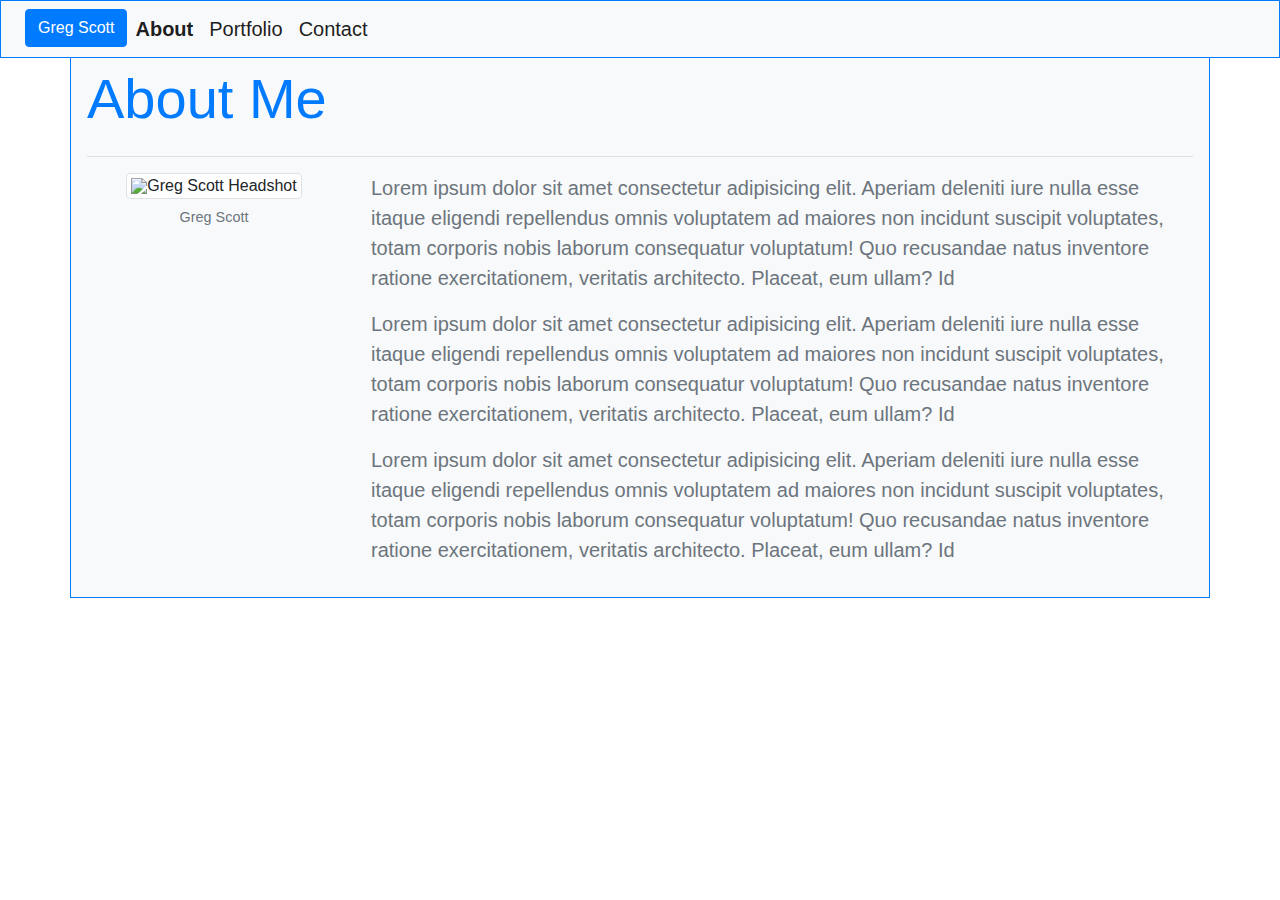
==== index.html @ 9ae10494 "unpdated navbar links" ====
<!DOCTYPE html>
<html lang="en">
<head>
    <meta charset="UTF-8">
    <meta name="viewport" content="width=device-width, initial-scale=1.0">
    <title>Greg Scott About</title>
    <!-- Linked CDNs -->
    <link rel="stylesheet" href="https://maxcdn.bootstrapcdn.com/bootstrap/4.0.0/css/bootstrap.min.css">
    <script src="https://kit.fontawesome.com/39fa58ea42.js" crossorigin="anonymous"></script>
    <!-- My personal CSS file -->
    <link rel="stylesheet" type="text/css" href="./Assets/style.css">
</head>
<body>
   
       <!-- Navbar -->
       <nav class="navbar navbar-expand-lg navbar-light bg-light fixed-top border border-primary" class="nav-item dropdown">
        <button class="navbar-toggler collapsed" type="button" data-toggle="collapse" data-target="#navbarSupportedContent" aria-controls="navbarSupportedContent" aria-expanded="false" aria-label="Toggle navigation">
          <span class="navbar-toggler-icon"></span>
        
        </button>
        
        <div class="collapse navbar-collapse" id="navbarSupportedContent">
            <ul class="navbar-nav mlauto mt-2 mt-lg-0">
                <li class="nav-item">
                    <button type="button" class="btn btn-primary mx-2">Greg Scott</button>
                </li>
                <li class="nav-item">
                    <a class="navbar-brand" class="nav-link active" href="index.html"><i class="far fa-address-card"></i> <b>About</b></a>
                </li>
                
                <li class="nav-item">
                <a class="navbar-brand" href="./Assets/portfolio.html"><i class="fas fa-stream"></i> Portfolio</a>
                </li>

                <li class="nav-item">
                <a class="navbar-brand" href="./Assets/contact.html"><i class="fas fa-mobile-alt"></i> Contact</a>
                </li>
            </ul>
        </div>
      </nav>
    
      <!-- Main Content -->
    <div class="content my-5">
        <div class="container my-3 p-3 border border border-primary bg-light">
            <div class="d-flex row">
                <div class="align-items-baseline col-lg-12 text-primary">
                    <h1 class="display-4 text-center text-lg-left"> About Me</h1>
                </div>
            </div>
            <hr>

        
      
            <div class="row">
                <div class="col-lg-3">
                    <div class="text-center">
                        <figure class="figure">
                            <img src="./Assets/Images/profile-picture.png" class="img-fluid img-thumbnail figure-img rounded" alt="Greg Scott Headshot"/>
                            <figcaption class="figure-caption">Greg Scott</figcaption>
                        </figure>
                    </div>
                </div>
                <div class="col-lg-9 text-secondary">
                    <p class="lead">
                        Lorem ipsum dolor sit amet consectetur adipisicing elit. Aperiam deleniti iure nulla esse itaque eligendi repellendus omnis voluptatem ad maiores non incidunt suscipit voluptates, totam corporis nobis laborum consequatur voluptatum! Quo recusandae natus inventore ratione exercitationem, veritatis architecto. Placeat, eum ullam? Id 
                    </p>
                    <p class="lead">
                        Lorem ipsum dolor sit amet consectetur adipisicing elit. Aperiam deleniti iure nulla esse itaque eligendi repellendus omnis voluptatem ad maiores non incidunt suscipit voluptates, totam corporis nobis laborum consequatur voluptatum! Quo recusandae natus inventore ratione exercitationem, veritatis architecto. Placeat, eum ullam? Id 
                    </p>
                    <p class="lead">
                        Lorem ipsum dolor sit amet consectetur adipisicing elit. Aperiam deleniti iure nulla esse itaque eligendi repellendus omnis voluptatem ad maiores non incidunt suscipit voluptates, totam corporis nobis laborum consequatur voluptatum! Quo recusandae natus inventore ratione exercitationem, veritatis architecto. Placeat, eum ullam? Id 
                    </p>
                </div>
            </div>
        </div>
    </div>

</body>
</html>
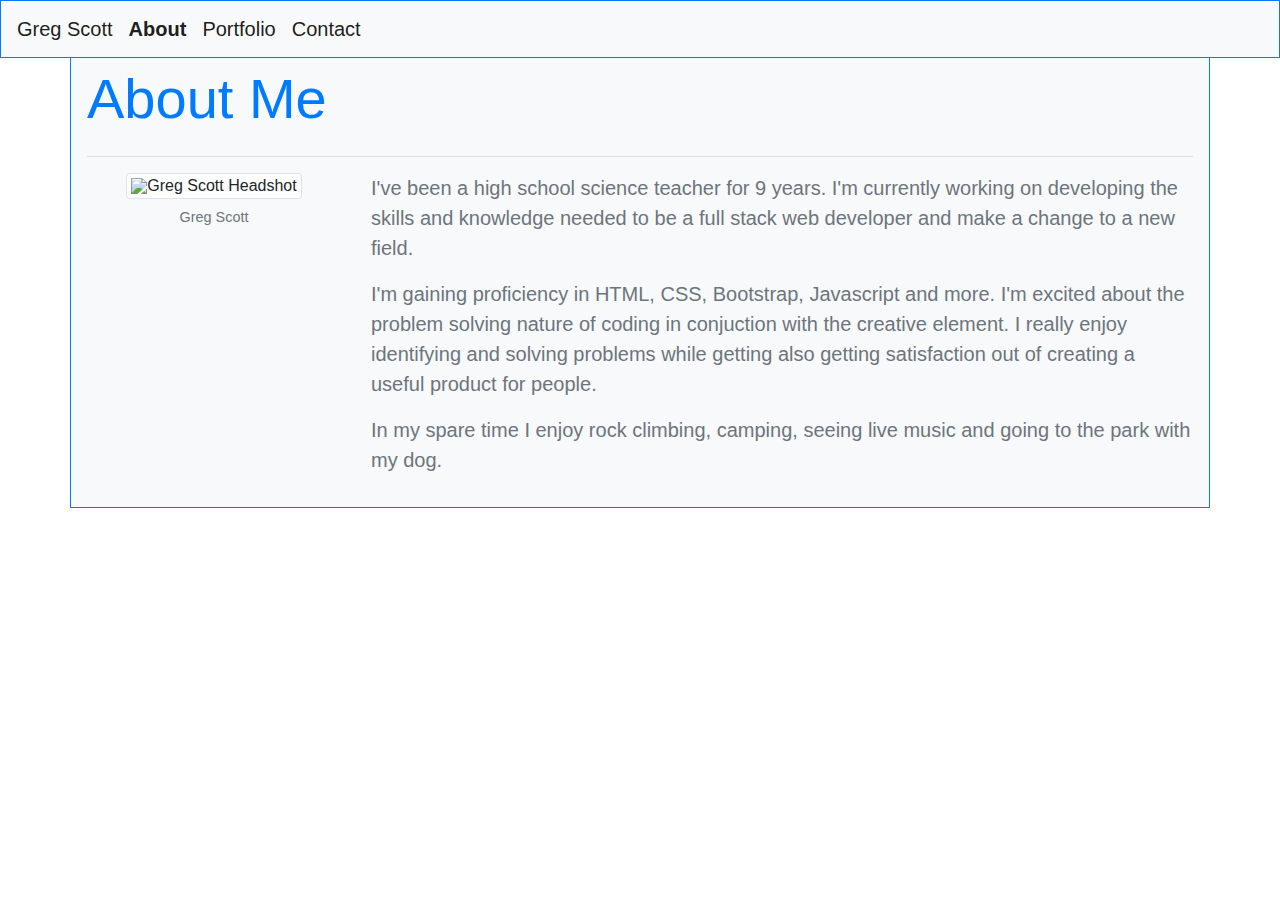
==== commit 65002f12: "fixed three typos in the second paragraph of the about me page" ====
--- a/index.html
+++ b/index.html
@@ -22,7 +22,7 @@
         <div class="collapse navbar-collapse" id="navbarSupportedContent">
             <ul class="navbar-nav mlauto mt-2 mt-lg-0">
                 <li class="nav-item">
-                    <button type="button" class="btn btn-primary mx-2">Greg Scott</button>
+                    <a class="navbar-brand" class="nav-link active" href="index.html" >Greg Scott</b></a>
                 </li>
                 <li class="nav-item">
                     <a class="navbar-brand" class="nav-link active" href="index.html"><i class="far fa-address-card"></i> <b>About</b></a>
@@ -62,13 +62,13 @@
                 </div>
                 <div class="col-lg-9 text-secondary">
                     <p class="lead">
-                        Lorem ipsum dolor sit amet consectetur adipisicing elit. Aperiam deleniti iure nulla esse itaque eligendi repellendus omnis voluptatem ad maiores non incidunt suscipit voluptates, totam corporis nobis laborum consequatur voluptatum! Quo recusandae natus inventore ratione exercitationem, veritatis architecto. Placeat, eum ullam? Id 
+                        I've been a high school science teacher for 9 years. I'm currently working on developing the skills and knowledge needed to be a full stack web developer and make a change to a new field.  
                     </p>
                     <p class="lead">
-                        Lorem ipsum dolor sit amet consectetur adipisicing elit. Aperiam deleniti iure nulla esse itaque eligendi repellendus omnis voluptatem ad maiores non incidunt suscipit voluptates, totam corporis nobis laborum consequatur voluptatum! Quo recusandae natus inventore ratione exercitationem, veritatis architecto. Placeat, eum ullam? Id 
+                        I'm gaining proficiency in HTML, CSS, Bootstrap, Javascript and more. I'm excited about the problem solving nature of coding in conjuction with the creative element. I really enjoy identifying and solving problems while getting also getting satisfaction out of creating a useful product for people.
                     </p>
                     <p class="lead">
-                        Lorem ipsum dolor sit amet consectetur adipisicing elit. Aperiam deleniti iure nulla esse itaque eligendi repellendus omnis voluptatem ad maiores non incidunt suscipit voluptates, totam corporis nobis laborum consequatur voluptatum! Quo recusandae natus inventore ratione exercitationem, veritatis architecto. Placeat, eum ullam? Id 
+                        In my spare time I enjoy rock climbing, camping, seeing live music and going to the park with my dog. 
                     </p>
                 </div>
             </div>
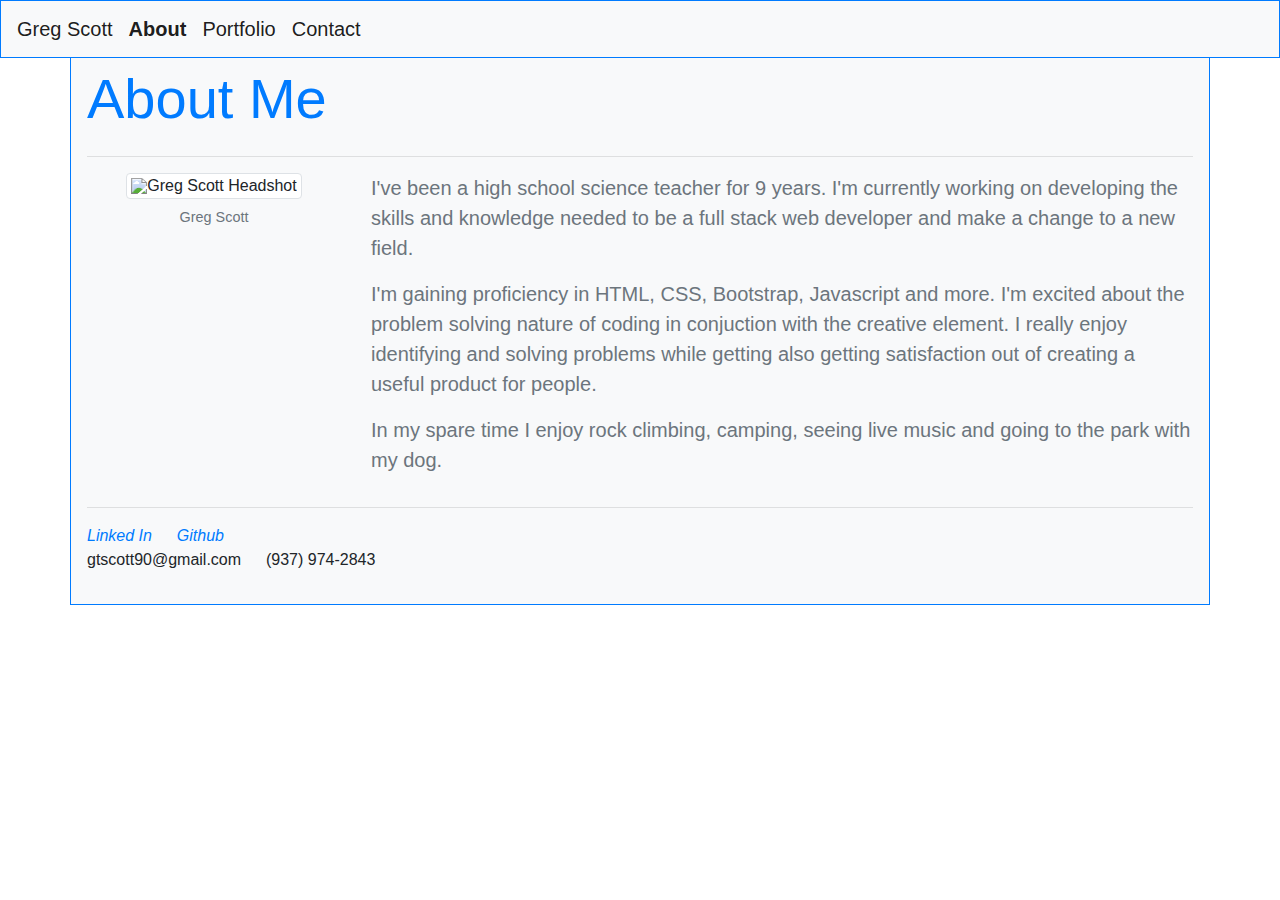
==== commit afcf8187: "added linked to linked in and github at the bottom of the about me page and portfolio page" ====
--- a/index.html
+++ b/index.html
@@ -48,9 +48,6 @@
                 </div>
             </div>
             <hr>
-
-        
-      
             <div class="row">
                 <div class="col-lg-3">
                     <div class="text-center">
@@ -72,6 +69,11 @@
                     </p>
                 </div>
             </div>
+            <hr>
+            <div class="listedContact">
+                <a href="https://www.linkedin.com/in/greg-scott-4a94b783/"><i class="fab fa-linkedin-in"> Linked In</i></a> &emsp; <a href="https://github.com/gtscott90"><i class="fab fa-github"> Github</i></a>
+                <p>gtscott90@gmail.com &emsp; (937) 974-2843</p>
+            </div>
         </div>
     </div>
 
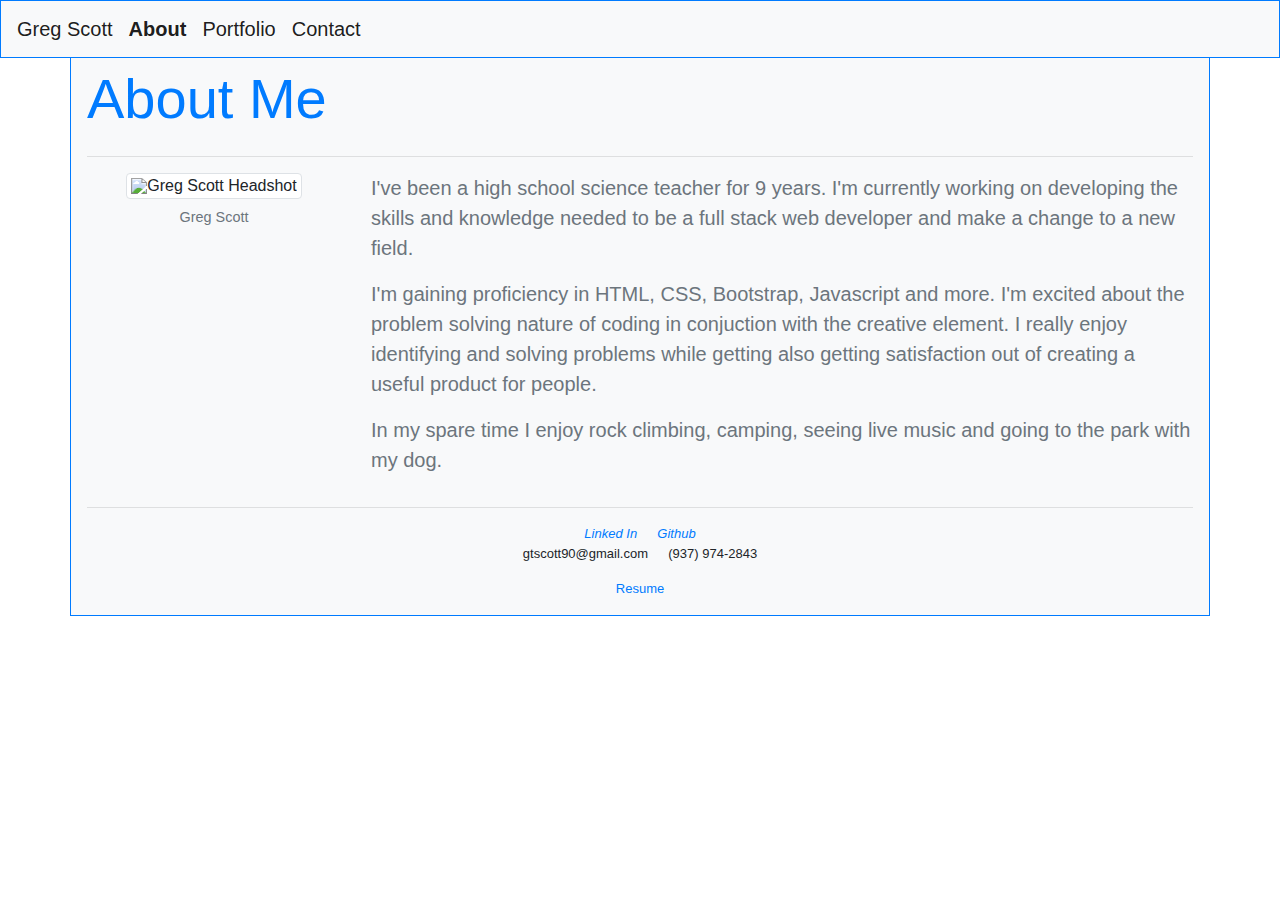
==== commit 6f03d427: "added downloadable resume link at the bottom of About Me and Portfolio pages" ====
--- a/index.html
+++ b/index.html
@@ -73,6 +73,7 @@
             <div class="listedContact">
                 <a href="https://www.linkedin.com/in/greg-scott-4a94b783/"><i class="fab fa-linkedin-in"> Linked In</i></a> &emsp; <a href="https://github.com/gtscott90"><i class="fab fa-github"> Github</i></a>
                 <p>gtscott90@gmail.com &emsp; (937) 974-2843</p>
+                <a href="./Assets/Scott_Gregory_Resume.pdf" download>Resume</a>
             </div>
         </div>
     </div>
--- a/Assets/style.css
+++ b/Assets/style.css
@@ -0,0 +1,20 @@
+body {
+    background-image: url("https://ak.picdn.net/shutterstock/videos/23828200/thumb/1.jpg") ;
+    background-repeat: no-repeat;
+    background-attachment: fixed;
+    background-size: cover;
+    
+}
+.listedContact {
+    font-size: small;
+    text-align: center;
+    margin-left: auto;
+    margin-right: auto;
+}
+.fa-circle {
+    font-size: x-small;
+}
+
+img {
+    width: 150px;
+}
